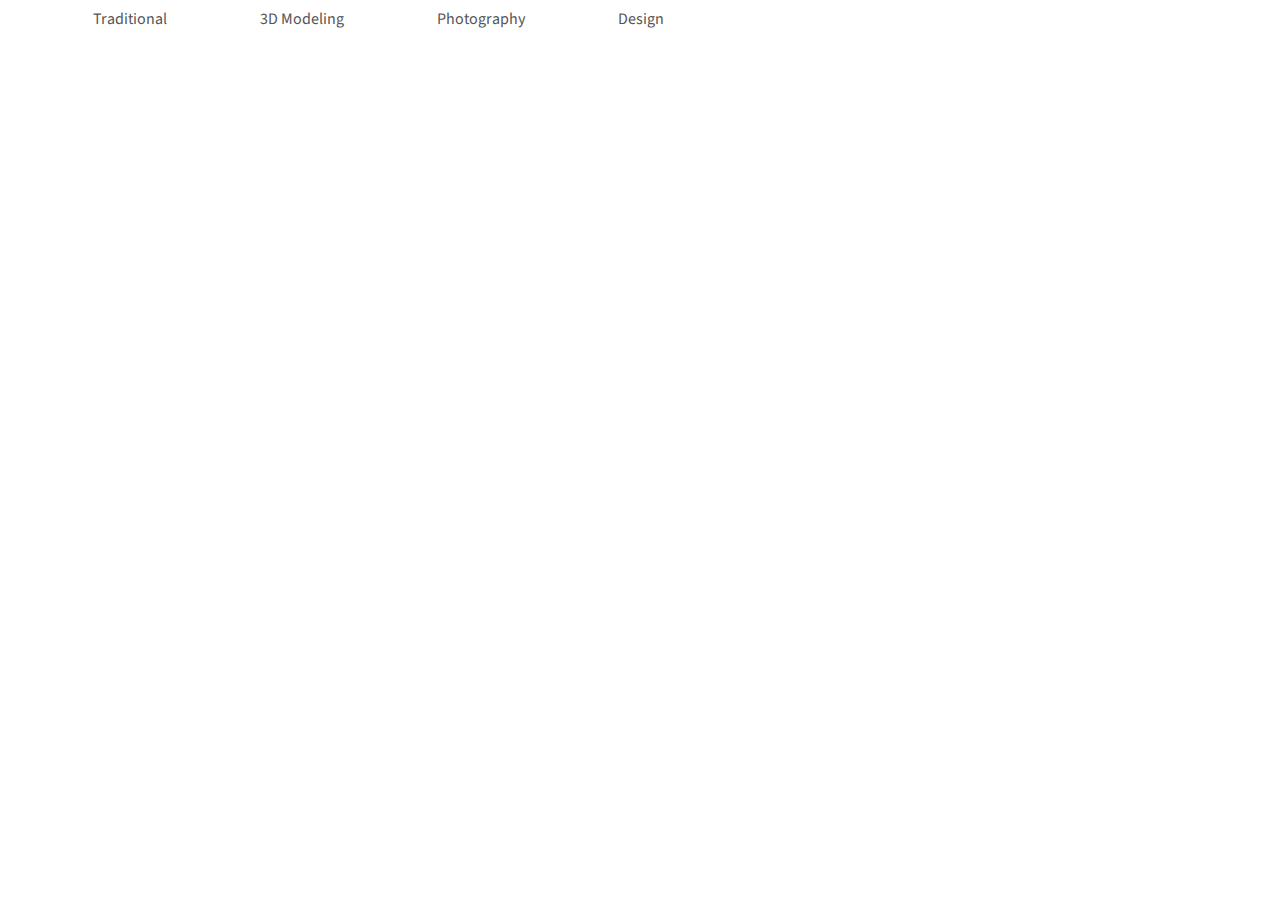
==== portfolio.html @ a122171d "updated resume, portfolio section in progress" ====
<html>

	<head>
		<meta charset="UTF-8">
		<meta name="description" content="Teresa Fan's portfolio" />
		<meta name="keywords" content="Teresa, Fan, DMD, UPenn, Penn, Programming, Art, Design, Portfolio"/>
		<meta name="author" content="Teresa Fan"/>

		<link href='http://fonts.googleapis.com/css?family=Source+Sans+Pro:300' rel='stylesheet' type='text/css'>
		<link rel="stylesheet" type="text/css" href="component.css"/>
		<link rel="shortcut icon" href="images/favicon.ico"/>

		<title>Teresa Fan | Portfolio</title>
	</head>

	<body>
		<ul id="nav">
			<li>
		    	<div id="traditional-link" class="nav-link" onclick="showContent('#traditional');">Traditional</div>
		    </li>
		    <li>
		    	<div id="3d-link" class="nav-link" onclick="showContent('#3d');">3D Modeling</div>
		    </li>
		    <li>
		    	<div id="photography-link" class="nav-link" onclick="showContent('#photography');">Photography</div>
		    </li>
		    <li>
		    	<div id="design-link" class="nav-link" onclick="showContent('#design');">Design</div>
		    </li>
		</ul>

		<div class="sub-content" id="traditional">
	    	<section class="grid3d vertical" id="grid3d">
				<div class="grid-wrap">
					<div class="grid">
						<figure><img src="images/traditional/1.jpg" alt="img01"/></figure>
						<figure><img src="images/traditional/2.jpg" alt="img05"/></figure>
						<figure><img src="images/traditional/3.jpg" alt="img08"/></figure>
						<figure><img src="images/traditional/4.jpg" alt="img02"/></figure>
						<figure><img src="images/traditional/5.jpg" alt="img04"/></figure>
						<figure><img src="images/traditional/6.jpg" alt="img03"/></figure>
						<figure><img src="images/traditional/7.jpg" alt="img06"/></figure>
						<figure><img src="images/traditional/8.jpg" alt="img07"/></figure>
					</div>
				</div>
			</section>
		</div>

		<div class="sub-content" id="3d">
		</div>

		<div class="sub-content" id="photography">
		</div>

		<div class="sub-content" id="design">
		</div>

	</body>

	<script src="http://ajax.googleapis.com/ajax/libs/jquery/1.11.1/jquery.min.js"></script>
	<script type="text/javascript" src="js/portfolio.js"></script>

</html>
---- component.css ----
.sub-content {
	margin: 50px auto 100px auto;
	width: 640px;
	text-align: center;
	display: none;
}

#nav ul {
	list-style-type: none;
	padding: 0;
	height: 20px;
	text-align: center;
}

#nav li {
	display: inline-block;
	float: center;
	margin: 0 45px;
	position: relative;
}

.nav-link {
	text-align: center;
	width: auto;
	color: #555;
	display: inline-block;
	position: relative;
	cursor: pointer;
}

/////////////////////////////

*, *:after, *:before { -webkit-box-sizing: border-box; -moz-box-sizing: border-box; box-sizing: border-box; }

body {
	position: relative;
	font-family: 'Source Sans Pro', sans-serif;
}

.noscroll {
	overflow: hidden;
}

.grid-wrap {
	margin: 10px auto 0;
	width: 1090px;
	padding: 0;
	-webkit-perspective: 1500px;
	perspective: 1500px;
}

.grid {
	position: relative;
	-webkit-transition: all 0.5s cubic-bezier(0,0,0.25,1);
	transition: all 0.5s cubic-bezier(0,0,0.25,1);
	-webkit-transform-style: preserve-3d;
	transform-style: preserve-3d;
}

.view-full .grid {
	-webkit-transform: translateZ(-1500px);
	transform: translateZ(-1500px);
}

.grid figure,
.grid .placeholder {
	width: 340px;
	height: 300px;
}

.grid figure {
	margin: 10px;
	display: inline-block;
	cursor: pointer;
	-webkit-touch-callout: none;
	-webkit-user-select: none;
	-khtml-user-select: none;
	-moz-user-select: none;
	-ms-user-select: none;
	user-select: none;
}

.grid figure.active {
	opacity: 0;
}

.grid .placeholder {
	pointer-events: none;
	position: absolute;
	-webkit-transform-style: preserve-3d;
	transform-style: preserve-3d;
	-webkit-transition: all 0.5s ease-out;
	transition: all 0.5s ease-out;
}

.placeholder > div {
	display: block;
	position: absolute;
	width: 100%;
	height: 100%;
	-webkit-backface-visibility: hidden;
	backface-visibility: hidden;
}

.placeholder .front img {
	width: 100%;
	height: 100%;
}

.placeholder .back {
	background: white;
	-webkit-transform: rotateY(180deg);
	transform: rotateY(180deg);
}

.view-full .placeholder {
	-webkit-transition: all 0.5s 0.1s cubic-bezier(0,0,0.25,1);
	transition: all 0.5s 0.1s cubic-bezier(0,0,0.25,1);
}

.vertical .view-full .placeholder {
	-webkit-transform: translateZ(1500px) rotateX(-179.9deg);
	transform: translateZ(1500px) rotateX(-179.9deg); /* FF, Chrome, can we agree on one direction, pleeease? */
}

.horizontal .view-full .placeholder {
	-webkit-transform: translateZ(1500px) rotateY(-179.9deg);
	transform: translateZ(1500px) rotateY(-179.9deg);
}

.grid figure img {
	display: block;
	width: 100%;
	overflow: hidden;
}

.content,
.loading {
	position: fixed;
	top: 0;
	left: 0;
	right: 0;
	bottom: 0;
	pointer-events: none; /* Careful, does not work in IE < 11 http://caniuse.com/#search=pointer-events */
}

.content {
	overflow-y: scroll;
	height: 0; /* What seems to be the problem, officer? Well, we have a second scroll bar in Chrome! */
	background: #fff;
	visibility: hidden;
	z-index: 400;
	-webkit-overflow-scrolling: touch;
}

.loading {
	opacity: 0;
	z-index: 1;
	background: transparent url(../img/preloader.gif) no-repeat center center;
	-webkit-transform: scale(0.5);
	transform: scale(0.5);
	-webkit-transition: opacity 0.5s, -webkit-transform 0.5s;
	transition: opacity 0.5s, transform 0.5s;
}

.loading.show {
	opacity: 1;
	-webkit-transform: scale(1);
	transform: scale(1);
}

.content.show {
	height: auto;
	pointer-events: auto;
	visibility: visible;
}

.content > div {
	z-index: 10;
	position: absolute;
	top: 0;
	width: 100%;
	overflow: hidden;
	height: 0;
	opacity: 0;
	background: #fff;
}

.content > div.show {
	height: auto;
	opacity: 1;	
	-webkit-transition: opacity 0.6s;
	transition: opacity 0.6s;
}

.icon:before {
	font-family: 'fontawesome';
	speak: none;
	font-style: normal;
	font-weight: normal;
	font-variant: normal;
	text-transform: none;
	line-height: 1;
	-webkit-font-smoothing: antialiased;
	-moz-osx-font-smoothing: grayscale;
}

.close-content {
	position: fixed;
	z-index: 1000;
	top: 0;
	right: 10px;
	font-size: 1.6em;
	color: #aaa;
	cursor: pointer;
	pointer-events: none;
	padding: 1em;
	opacity: 0;
	-webkit-transition: opacity 0.3s;
	transition: opacity 0.3s;
}

.close-content:hover {
	color: #999;
}

.content > div.show ~ .close-content {
	opacity: 1;
	pointer-events: auto;
}

.close-content:before {
	content: "\e602";
}

/* Dummy content */

.dummy-img,
.dummy-text {
	max-width: 600px;
	width: 90%;
	opacity: 0;
	-webkit-transition: opacity 0.5s, -webkit-transform 0.5s;
	transition: opacity 0.5s, transform 0.5s;
}

.vertical .dummy-img,
.vertical .dummy-text {
	-webkit-transform: translateY(100px);
	transform: translateY(100px);
}

.horizontal .dummy-img,
.horizontal .dummy-text {
	-webkit-transform: translateX(-100px);
	transform: translateX(-100px);
}

.content > div.show .dummy-img,
.content > div.show .dummy-text {
	opacity: 1;
}

.vertical .content > div.show .dummy-img,
.vertical .content > div.show .dummy-text {
	-webkit-transform: translateY(0);
	transform: translateY(0);
}

.horizontal .content > div.show .dummy-img,
.horizontal .content > div.show .dummy-text {
	-webkit-transform: translateX(0);
	transform: translateX(0);
}

p.dummy-text:nth-child(2) {
	-webkit-transition-delay: 0.1s;
	transition-delay: 0.1s;
}

p.dummy-text:nth-child(3) {
	-webkit-transition-delay: 0.2s;
	transition-delay: 0.2s;
}

.dummy-img {
	height: 400px;
	background-color: #ddd;
	margin: 30px auto;
}

.dummy-text {
	text-align: left;
	margin: 0 auto;
	padding: 10px 0;
	color: #ddd;
	font-size: 1em;
	font-family: 'Blokk', Arial, serif;
}

.dummy-text:last-child {
	padding-bottom: 100px;
}

/* Simple fallback */
/* if any of these are not supported, a simple fallback will be shown */
.no-pointerevents .content,
.no-csstransforms3d .content,
.no-csstransitions .content,
.no-pointerevents .content > div,
.no-csstransforms3d .content > div,
.no-csstransitions .content > div,
.no-pointerevents .close-content,
.no-csstransforms3d .close-content,
.no-csstransitions .close-content {
	opacity: 1;
	visibility: visible;
	display: none;
	height: auto;
}

.no-pointerevents .show .close-content,
.no-csstransforms3d .show .close-content,
.no-csstransition .show .close-content,
.no-pointerevents div.show,
.no-csstransforms3d div.show,
.no-csstransitions div.show,
.no-csstransitions .dummy-img,
.no-csstransitions .dummy-text,
.no-csstransforms3d .dummy-img,
.no-csstransforms3d .dummy-text, 
.no-pointerevents .dummy-img,
.no-pointerevents .dummy-text {
	display: block !important;
	opacity: 1;
}

@media screen and (max-width: 1000px) {

	.grid figure,
	.grid .placeholder {
		width: 240px;
		height: 212px;
	}

}
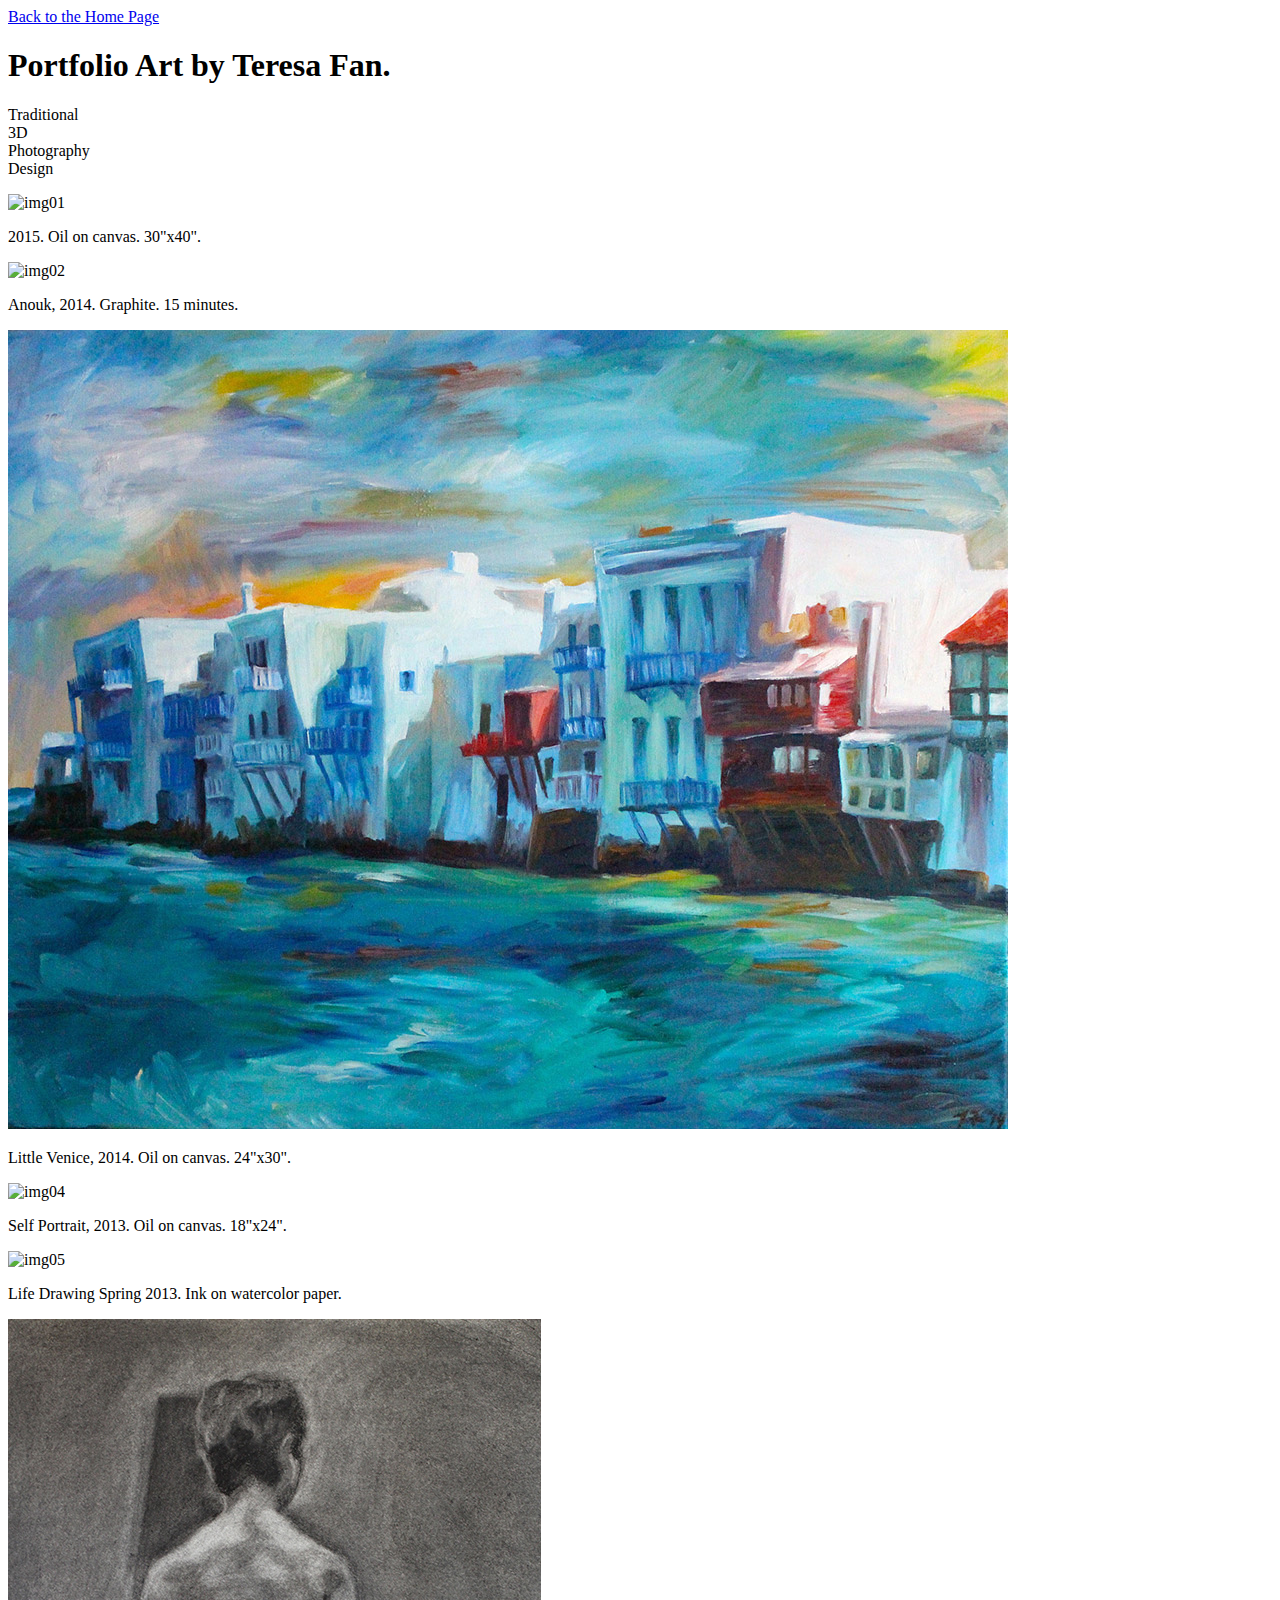
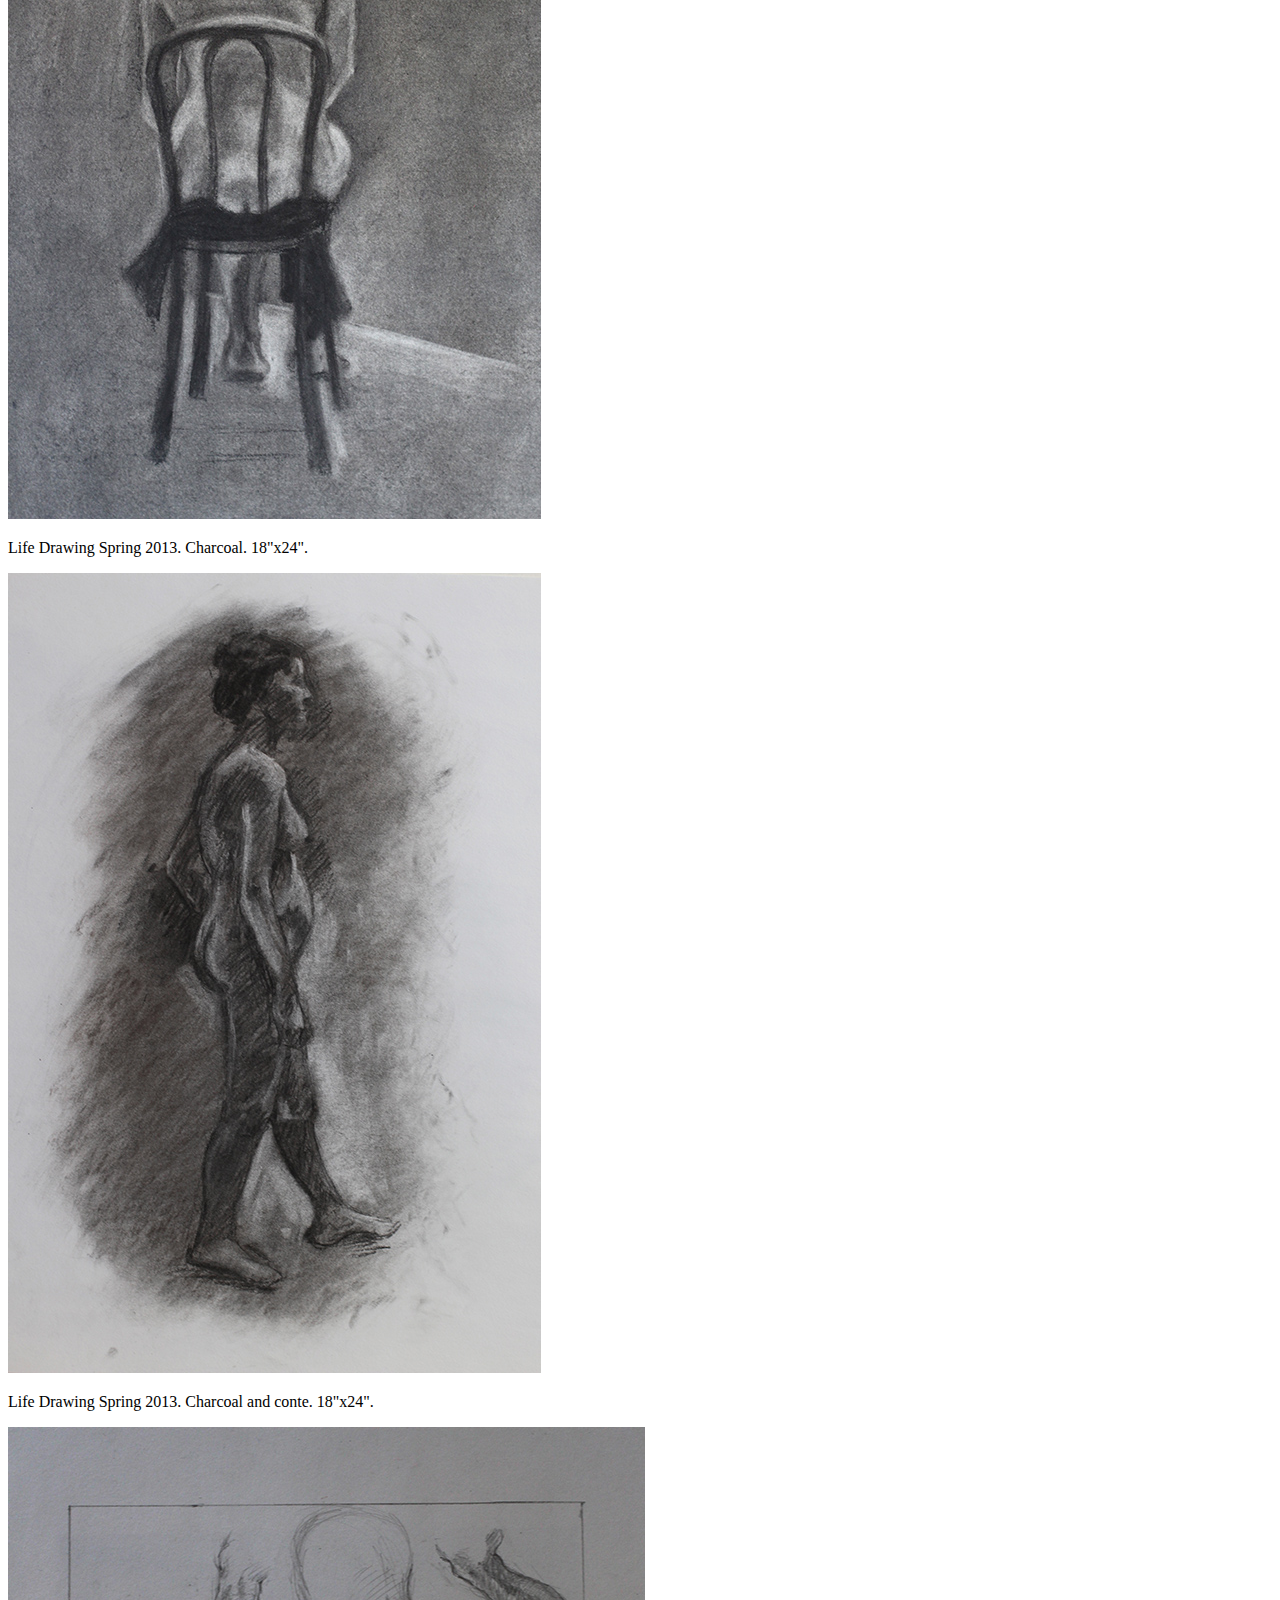
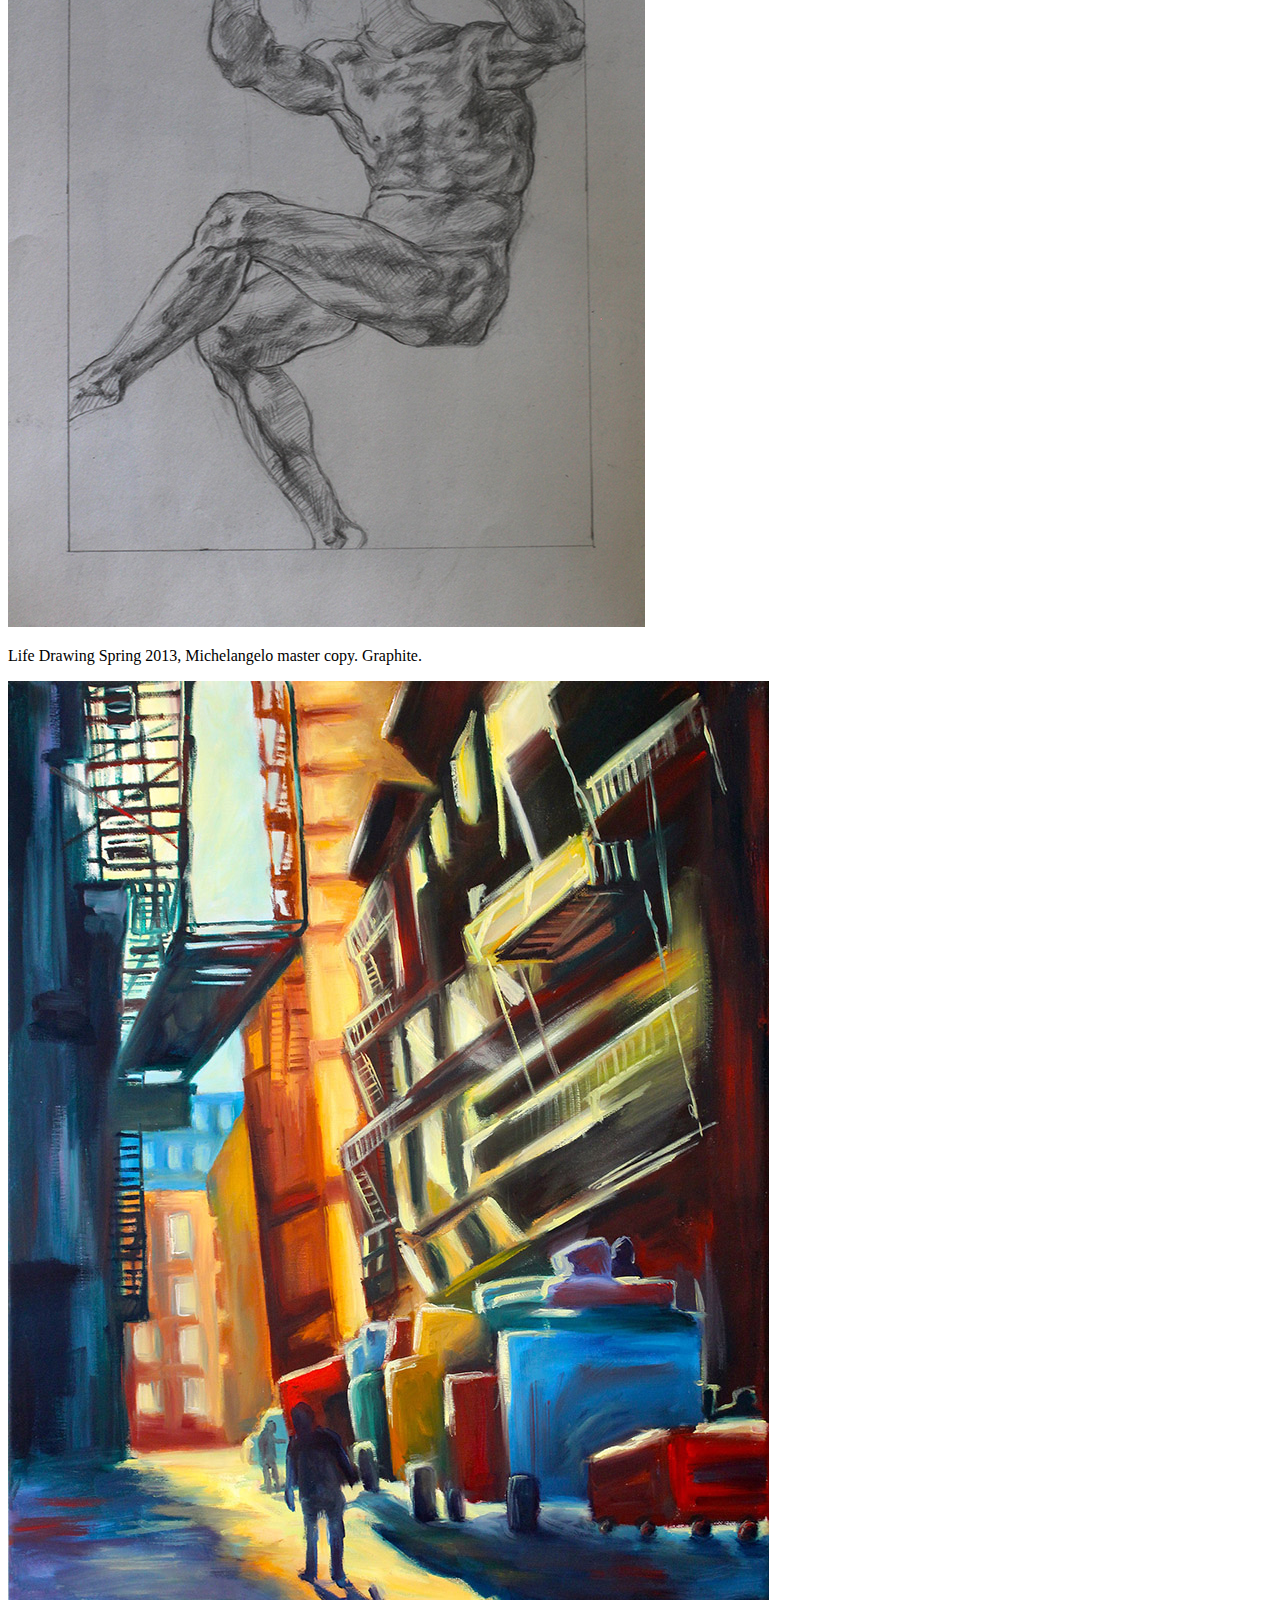
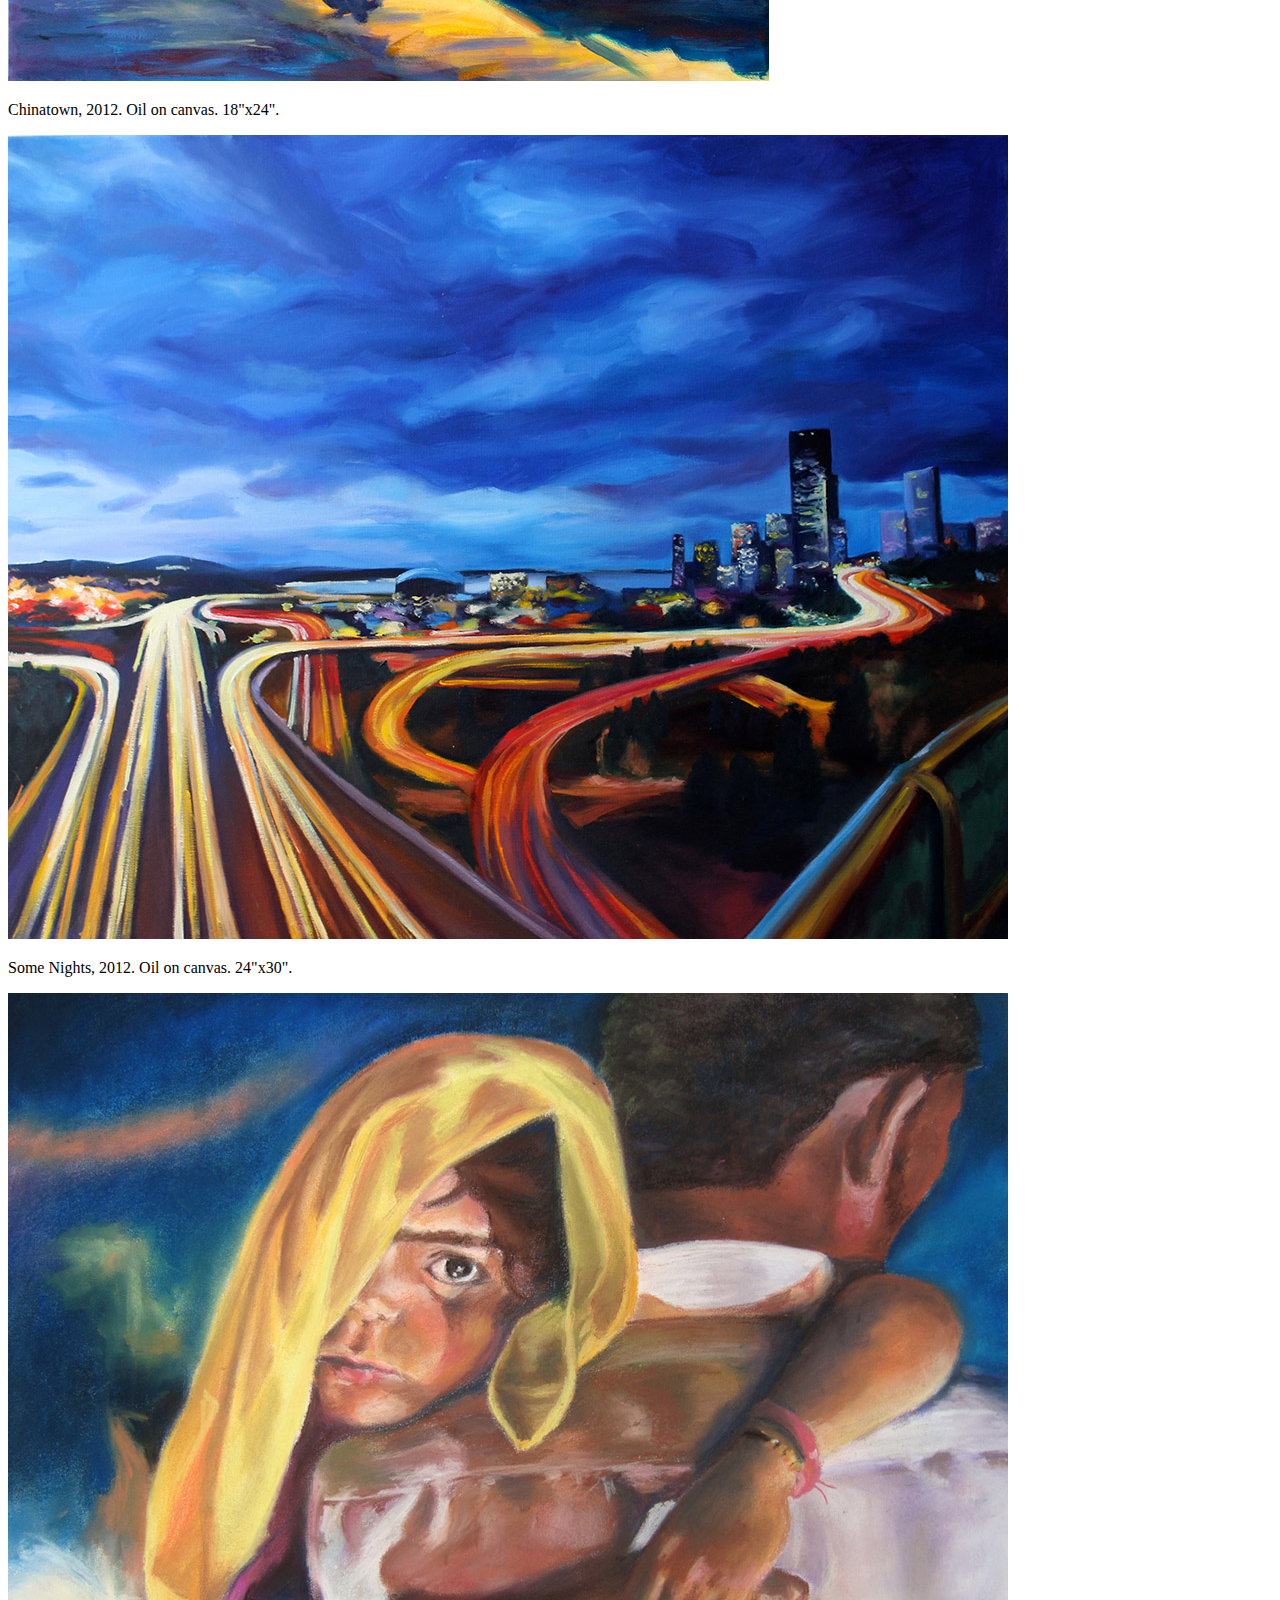
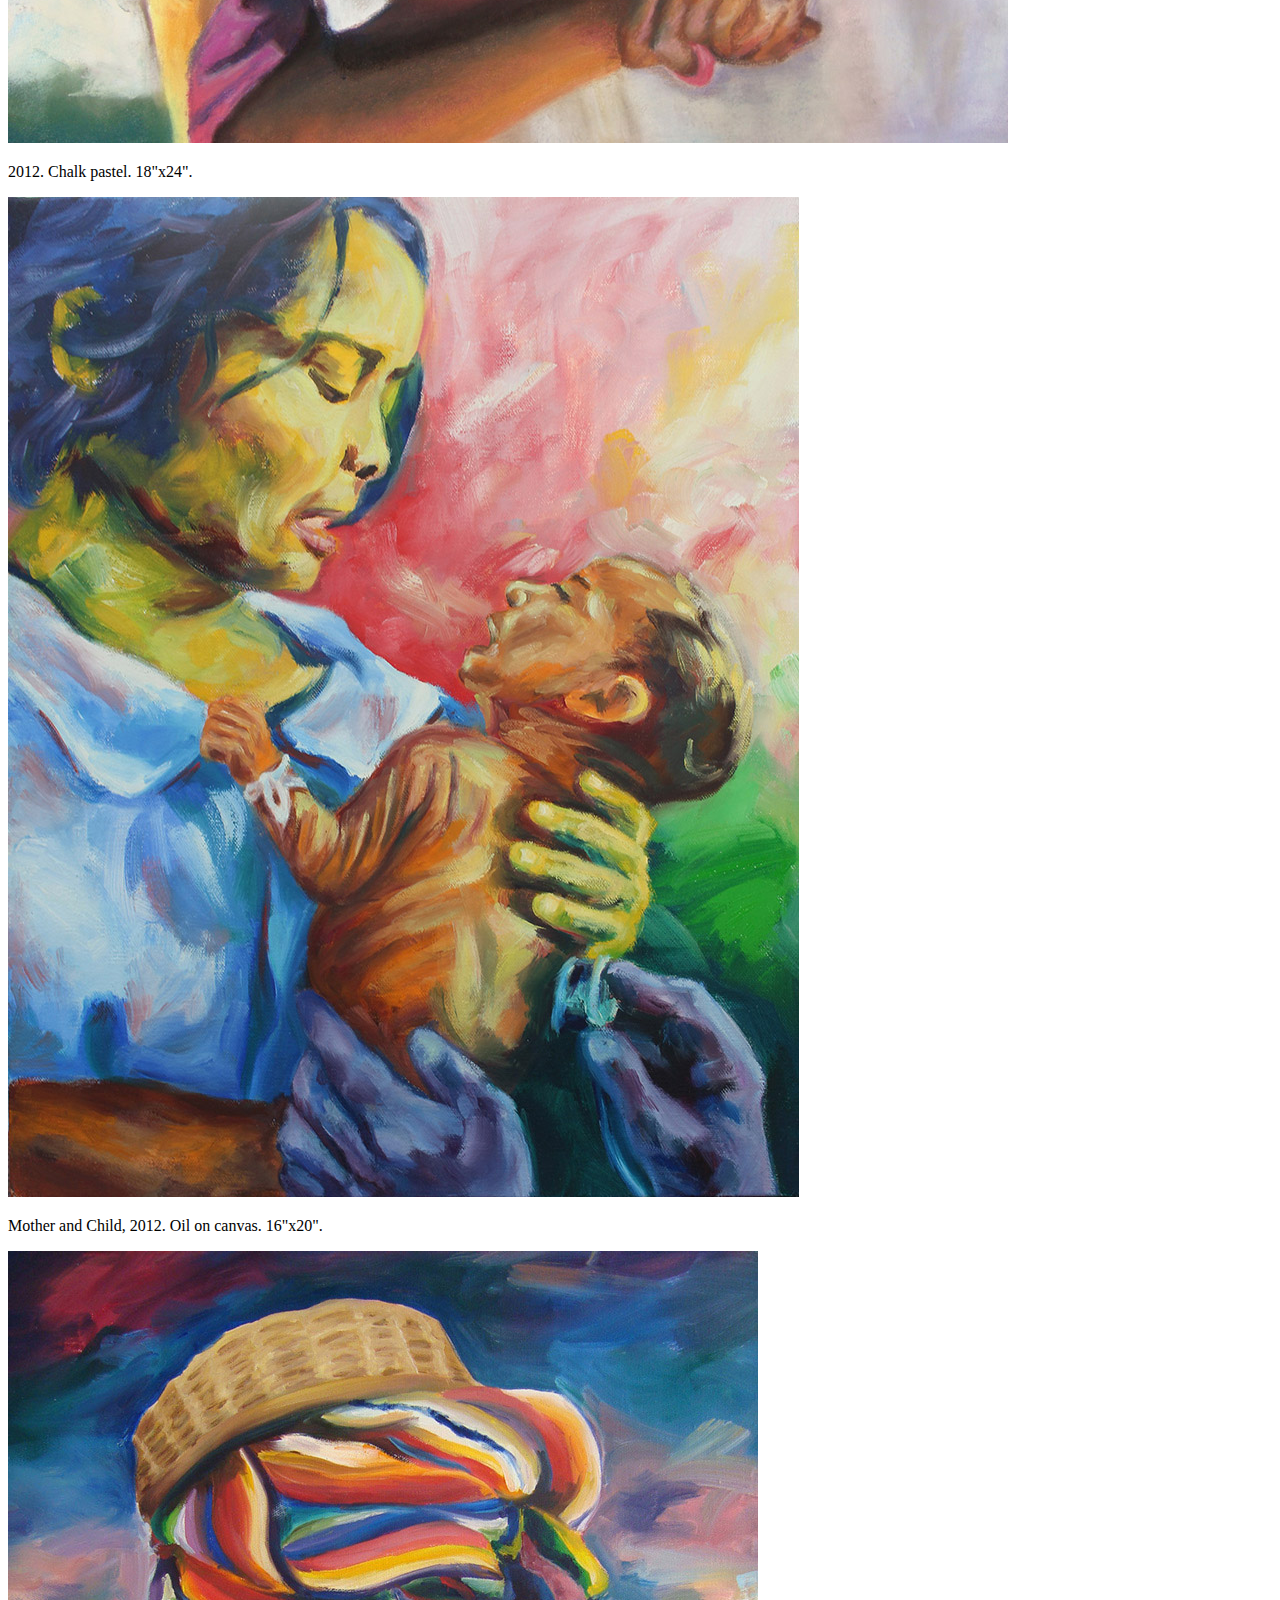
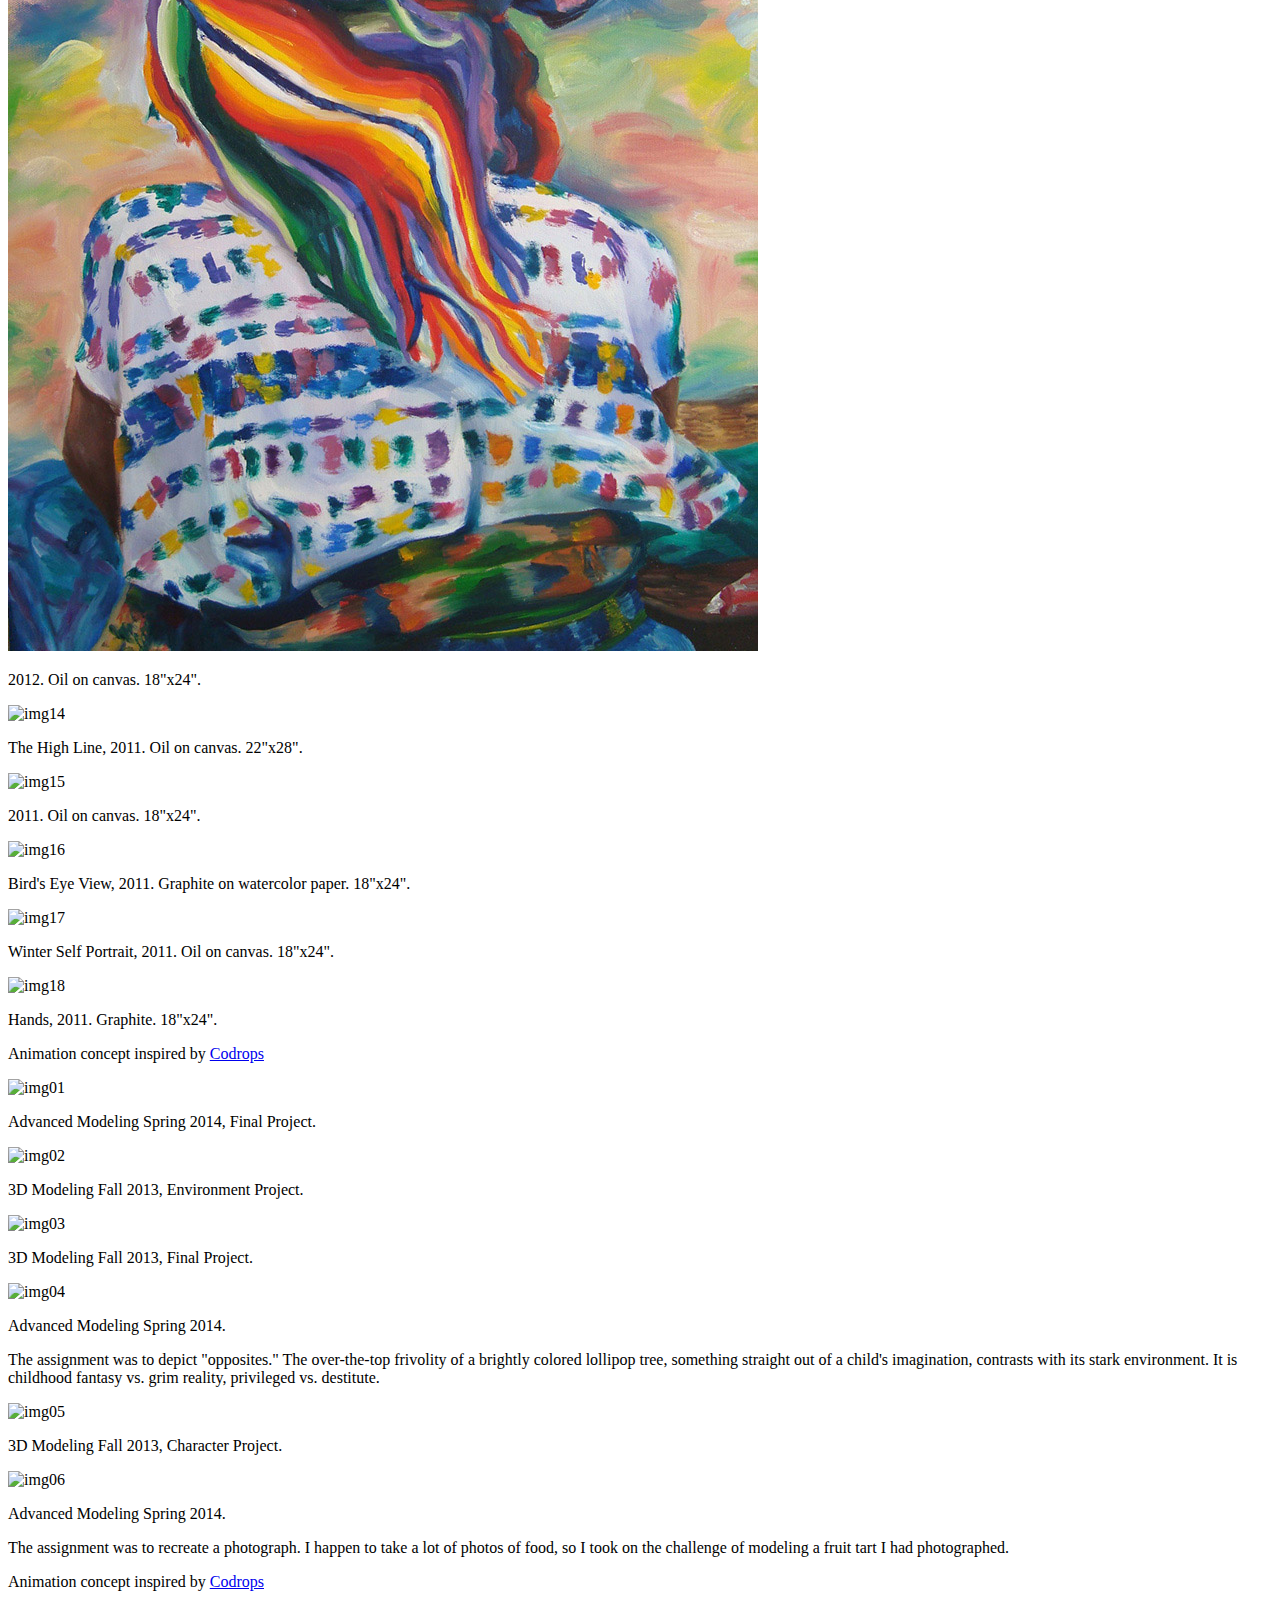
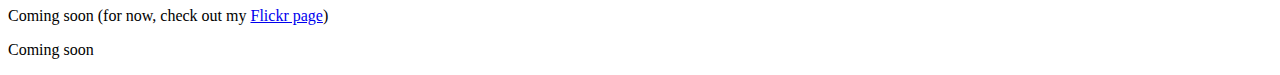
==== commit 2663fecb: "saving files before refreshing line endings" ====
--- a/portfolio.html
+++ b/portfolio.html
@@ -1,63 +1,225 @@
-<html>
-
+<!DOCTYPE html>
+<html lang="en" class="no-js">
 	<head>
-		<meta charset="UTF-8">
+		<meta charset="UTF-8" />
+		<meta http-equiv="X-UA-Compatible" content="IE=edge"> 
+		<meta name="viewport" content="width=device-width, initial-scale=1"> 
 		<meta name="description" content="Teresa Fan's portfolio" />
 		<meta name="keywords" content="Teresa, Fan, DMD, UPenn, Penn, Programming, Art, Design, Portfolio"/>
 		<meta name="author" content="Teresa Fan"/>
-
-		<link href='http://fonts.googleapis.com/css?family=Source+Sans+Pro:300' rel='stylesheet' type='text/css'>
-		<link rel="stylesheet" type="text/css" href="component.css"/>
-		<link rel="shortcut icon" href="images/favicon.ico"/>
+		
+		<link rel="shortcut icon" href="images/favicon.ico">
+		<link rel="stylesheet" type="text/css" href="css/normalize.css" />
+		<link rel="stylesheet" type="text/css" href="css/demo.css" />
+		<link rel="stylesheet" type="text/css" href="css/component.css" />
+		<script src="js/modernizr.custom.js"></script>
+		<script src="http://ajax.googleapis.com/ajax/libs/jquery/1.11.1/jquery.min.js"></script>
+		<script type="text/javascript" src="js/portfolio.js"></script>
 
 		<title>Teresa Fan | Portfolio</title>
 	</head>
 
 	<body>
-		<ul id="nav">
-			<li>
-		    	<div id="traditional-link" class="nav-link" onclick="showContent('#traditional');">Traditional</div>
-		    </li>
-		    <li>
-		    	<div id="3d-link" class="nav-link" onclick="showContent('#3d');">3D Modeling</div>
-		    </li>
-		    <li>
-		    	<div id="photography-link" class="nav-link" onclick="showContent('#photography');">Photography</div>
-		    </li>
-		    <li>
-		    	<div id="design-link" class="nav-link" onclick="showContent('#design');">Design</div>
-		    </li>
-		</ul>
-
-		<div class="sub-content" id="traditional">
-	    	<section class="grid3d vertical" id="grid3d">
-				<div class="grid-wrap">
-					<div class="grid">
-						<figure><img src="images/traditional/1.jpg" alt="img01"/></figure>
-						<figure><img src="images/traditional/2.jpg" alt="img05"/></figure>
-						<figure><img src="images/traditional/3.jpg" alt="img08"/></figure>
-						<figure><img src="images/traditional/4.jpg" alt="img02"/></figure>
-						<figure><img src="images/traditional/5.jpg" alt="img04"/></figure>
-						<figure><img src="images/traditional/6.jpg" alt="img03"/></figure>
-						<figure><img src="images/traditional/7.jpg" alt="img06"/></figure>
-						<figure><img src="images/traditional/8.jpg" alt="img07"/></figure>
-					</div>
-				</div>
+		<div class="container">
+			<!-- Top Navigation -->
+			<div class="codrops-top clearfix">
+				<a class="codrops-icon codrops-icon-prev" href="http://teresafan.com"><span>Back to the Home Page</span></a>
+			</div>
+
+			<header class="codrops-header">
+				<h1 id="title">Portfolio <span>Art by Teresa Fan.</span></h1>
+				<nav class="sections">
+					<div class="sub-section" onclick="showContent($(this),'#Traditional');">Traditional</div>
+					<div class="sub-section" onclick="showContent($(this),'#3DModeling');">3D</div>
+					<div class="sub-section" onclick="showContent($(this),'#Photography');">Photography</div>
+					<div class="sub-section" onclick="showContent($(this),'#Design');">Design</div>
+				</nav>
+			</header>
+
+			<!-- TRADITIONAL -->
+			<section class="grid3d vertical" id="grid3d">
+				<div class="sub-content" id="Traditional">
+				<div class="grid-wrap">
+					<div class="grid">
+						<figure><div class="thumbnail" id="t1"></div></figure>
+						<figure><div class="thumbnail" id="t2"></div></figure>
+						<figure><div class="thumbnail" id="t3"></div></figure>
+						<figure><div class="thumbnail" id="t4"></div></figure>
+						<figure><div class="thumbnail" id="t5"></div></figure>
+						<figure><div class="thumbnail" id="t6"></div></figure>
+						<figure><div class="thumbnail" id="t7"></div></figure>
+						<figure><div class="thumbnail" id="t8"></div></figure>
+						<figure><div class="thumbnail" id="t9"></div></figure>
+						<figure><div class="thumbnail" id="t10"></div></figure>
+						<figure><div class="thumbnail" id="t11"></div></figure>
+						<figure><div class="thumbnail" id="t12"></div></figure>
+						<figure><div class="thumbnail" id="t13"></div></figure>
+						<figure><div class="thumbnail" id="t14"></div></figure>
+						<figure><div class="thumbnail" id="t15"></div></figure>
+						<figure><div class="thumbnail" id="t16"></div></figure>
+						<figure><div class="thumbnail" id="t17"></div></figure>
+						<figure><div class="thumbnail" id="t18"></div></figure>
+					</div>
+				</div><!-- /grid-wrap -->
+				<div class="content">
+					<div>
+						<div class="full-img"><img src="images/traditional/1.jpg" alt="img01"/></div>
+						<p class="info-text">2015. Oil on canvas. 30"x40".</p>
+					</div>
+					<div>
+						<div class="full-img"><img src="images/traditional/2.jpg" alt="img02"/></div>
+						<p class="info-text">Anouk, 2014. Graphite. 15 minutes.</p>
+					</div>
+					<div>
+						<div class="full-img"><img src="images/traditional/3.jpg" alt="img03"/></div>
+						<p class="info-text">Little Venice, 2014. Oil on canvas. 24"x30".</p>
+					</div>
+					<div>
+						<div class="full-img"><img src="images/traditional/4.jpg" alt="img04"/></div>
+						<p class="info-text">Self Portrait, 2013. Oil on canvas. 18"x24".</p>
+					</div>
+					<div>
+						<div class="full-img"><img src="images/traditional/5.jpg" alt="img05"/></div>
+						<p class="info-text">Life Drawing Spring 2013. Ink on watercolor paper.</p>
+					</div>
+					<div>
+						<div class="full-img"><img src="images/traditional/6.jpg" alt="img06"/></div>
+						<p class="info-text">Life Drawing Spring 2013. Charcoal. 18"x24".</p>
+					</div>
+					<div>
+						<div class="full-img"><img src="images/traditional/7.jpg" alt="img07"/></div>
+						<p class="info-text">Life Drawing Spring 2013. Charcoal and conte. 18"x24".</p>
+					</div>
+					<div>
+						<div class="full-img"><img src="images/traditional/8.jpg" alt="img08"/></div>
+						<p class="info-text">Life Drawing Spring 2013, Michelangelo master copy. Graphite.</p>
+					</div>
+					<div>
+						<div class="full-img"><img src="images/traditional/9.jpg" alt="img09"/></div>
+						<p class="info-text">Chinatown, 2012. Oil on canvas. 18"x24".</p>
+					</div>
+					<div>
+						<div class="full-img"><img src="images/traditional/10.jpg" alt="img10"/></div>
+						<p class="info-text">Some Nights, 2012. Oil on canvas. 24"x30".</p>
+					</div>
+					<div>
+						<div class="full-img"><img src="images/traditional/11.jpg" alt="img11"/></div>
+						<p class="info-text">2012. Chalk pastel. 18"x24".</p>
+					</div>
+					<div>
+						<div class="full-img"><img src="images/traditional/12.jpg" alt="img12"/></div>
+						<p class="info-text">Mother and Child, 2012. Oil on canvas. 16"x20".</p>
+					</div>
+					<div>
+						<div class="full-img"><img src="images/traditional/13.jpg" alt="img13"/></div>
+						<p class="info-text">2012. Oil on canvas. 18"x24".</p>
+					</div>
+					<div>
+						<div class="full-img"><img src="images/traditional/14.jpg" alt="img14"/></div>
+						<p class="info-text">The High Line, 2011. Oil on canvas. 22"x28".</p>
+					</div>
+					<div>
+						<div class="full-img"><img src="images/traditional/15.jpg" alt="img15"/></div>
+						<p class="info-text">2011. Oil on canvas. 18"x24".</p>
+					</div>
+					<div>
+						<div class="full-img"><img src="images/traditional/16.jpg" alt="img16"/></div>
+						<p class="info-text">Bird's Eye View, 2011. Graphite on watercolor paper. 18"x24".</p>
+					</div>
+					<div>
+						<div class="full-img"><img src="images/traditional/17.jpg" alt="img17"/></div>
+						<p class="info-text">Winter Self Portrait, 2011. Oil on canvas. 18"x24".</p>
+					</div>
+					<div>
+						<div class="full-img"><img src="images/traditional/18.jpg" alt="img18"/></div>
+						<p class="info-text">Hands, 2011. Graphite. 18"x24".</p>
+					</div>
+					<span class="loading"></span>
+					<span class="icon close-content"></span>
+				</div>
+
+					<p class="credit">Animation concept inspired by <a href="http://tympanus.net/codrops/?p=18742" target="_blank">Codrops</a></p>
+				</div>
+
+
+				<!-- 3D -->
+				<div class="sub-content" id="3DModeling">
+				<div class="grid-wrap">
+					<div class="grid">
+						<figure><div class="thumbnail" id="m1"></div></figure>
+						<figure><div class="thumbnail" id="m2"></div></figure>
+						<figure><div class="thumbnail" id="m3"></div></figure>
+						<figure><div class="thumbnail" id="m4"></div></figure>
+						<figure><div class="thumbnail" id="m5"></div></figure>
+						<figure><div class="thumbnail" id="m6"></div></figure>
+					</div>
+				</div><!-- /grid-wrap -->
+				
+				<div class="content">
+					<div>
+						<div class="full-img"><img src="images/3dmodeling/1.png" alt="img01"/></div>
+						<p class="info-text">Advanced Modeling Spring 2014, Final Project.</p>
+					</div>
+					<div>
+						<div class="full-img"><img src="images/3dmodeling/2.png" alt="img02"/></div>
+						<p class="info-text">3D Modeling Fall 2013, Environment Project.</p>
+					</div>
+					<div>
+						<div class="full-img"><img src="images/3dmodeling/3.png" alt="img03"/></div>
+						<p class="info-text">3D Modeling Fall 2013, Final Project.</p>
+					</div>
+					<div>
+						<div class="full-img"><img src="images/3dmodeling/4.png" alt="img04"/></div>
+						<p class="info-text">Advanced Modeling Spring 2014.</p>
+						<p class="info-text">The assignment was to depict "opposites." The over-the-top frivolity of a brightly colored lollipop tree, something straight out of a child's imagination, contrasts with its stark environment. It is childhood fantasy vs. grim reality, privileged vs. destitute.</p>
+					</div>
+					<div>
+						<div class="full-img"><img src="images/3dmodeling/5.png" alt="img05"/></div>
+						<p class="info-text">3D Modeling Fall 2013, Character Project.</p>
+					</div>
+					<div>
+						<div class="full-img"><img src="images/3dmodeling/6.png" alt="img06"/></div>
+						<p class="info-text">Advanced Modeling Spring 2014.</p>
+						<p class="info-text">The assignment was to recreate a photograph. I happen to take a lot of photos of food, so I took on the challenge of modeling a fruit tart I had photographed.</p>
+					</div>
+				</div>
+
+					<p class="credit">Animation concept inspired by <a href="http://tympanus.net/codrops/?p=18742" target="_blank">Codrops</a></p>
+				</div>
+
+
+				<!-- PHOTO -->
+				<div class="sub-content" id="Photography">
+				<div class="grid-wrap">
+					<div class="grid">
+						<p>Coming soon (for now, check out my <a href="https://www.flickr.com/photos/terfan/" target="_blank">Flickr page</a>)</p>
+					</div>
+				</div><!-- /grid-wrap -->
+				<div class="content">
+				</div>
+				</div>
+
+
+				<!-- DESIGN -->
+				<div class="sub-content" id="Design">
+				<div class="grid-wrap">
+					<div class="grid">
+						<p>Coming soon</p>
+					</div>
+				</div><!-- /grid-wrap -->
+				<div class="content">
+				</div>
+				</div>
+
 			</section>
-		</div>
-
-		<div class="sub-content" id="3d">
-		</div>
-
-		<div class="sub-content" id="photography">
-		</div>
-
-		<div class="sub-content" id="design">
-		</div>
-
+
+		</div><!-- /container -->
+
+		<script src="js/classie.js"></script>
+		<script src="js/helper.js"></script>
+		<script src="js/grid3d.js"></script>
+		<script>
+			new grid3D( document.getElementById( 'grid3d' ) );
+		</script>
 	</body>
-
-	<script src="http://ajax.googleapis.com/ajax/libs/jquery/1.11.1/jquery.min.js"></script>
-	<script type="text/javascript" src="js/portfolio.js"></script>
-
 </html>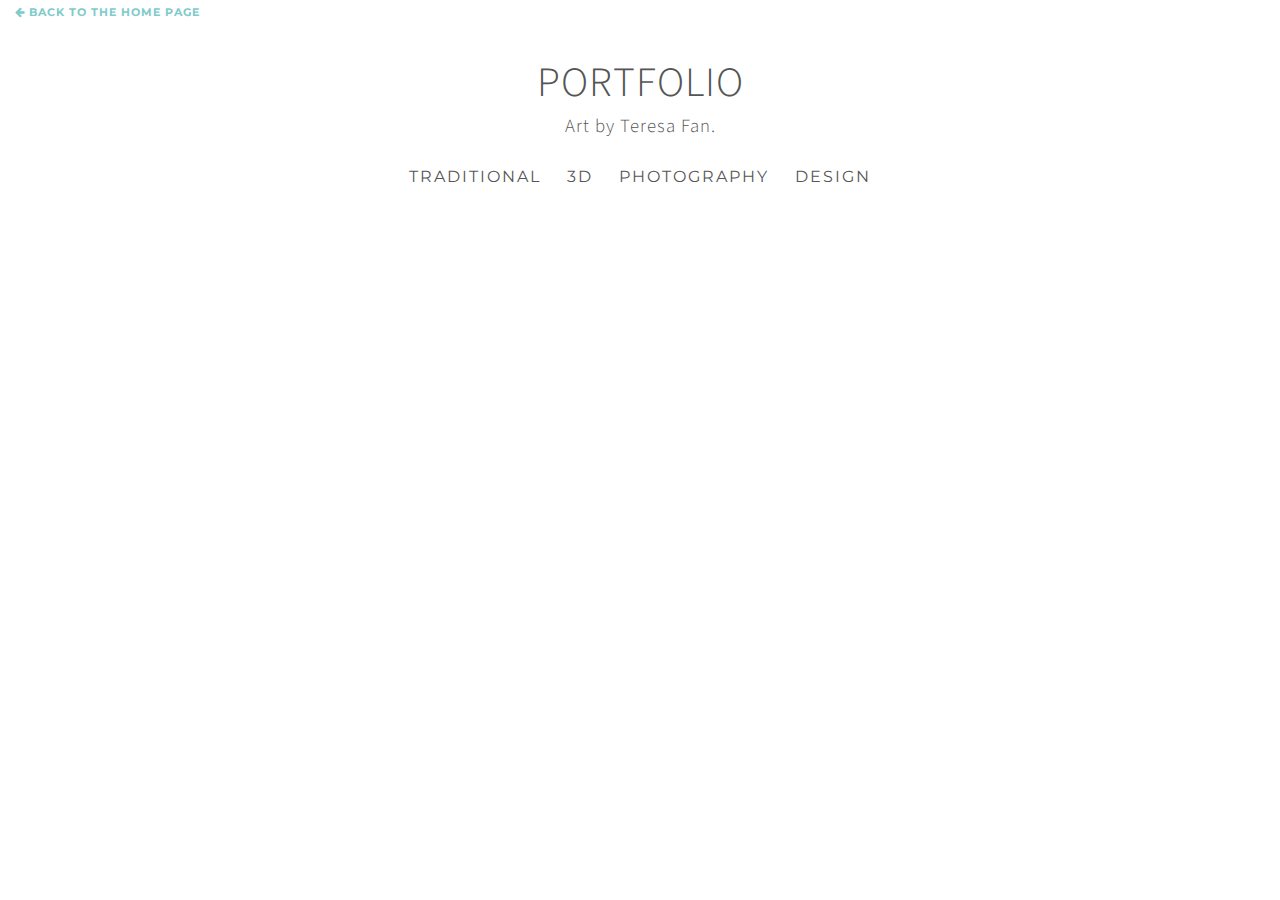
==== commit 6c1d3ac8: "GOT DIFFERENT TABS WORKING WITH ANIMATIONS! removed extraneous favicon file" ====
--- a/portfolio.html
+++ b/portfolio.html
@@ -36,33 +36,48 @@
 				</nav>
 			</header>
 
-			<!-- TRADITIONAL -->
 			<section class="grid3d vertical" id="grid3d">
-				<div class="sub-content" id="Traditional">
+				<div class="sub-content">
 				<div class="grid-wrap">
+					
 					<div class="grid">
-						<figure><div class="thumbnail" id="t1"></div></figure>
-						<figure><div class="thumbnail" id="t2"></div></figure>
-						<figure><div class="thumbnail" id="t3"></div></figure>
-						<figure><div class="thumbnail" id="t4"></div></figure>
-						<figure><div class="thumbnail" id="t5"></div></figure>
-						<figure><div class="thumbnail" id="t6"></div></figure>
-						<figure><div class="thumbnail" id="t7"></div></figure>
-						<figure><div class="thumbnail" id="t8"></div></figure>
-						<figure><div class="thumbnail" id="t9"></div></figure>
-						<figure><div class="thumbnail" id="t10"></div></figure>
-						<figure><div class="thumbnail" id="t11"></div></figure>
-						<figure><div class="thumbnail" id="t12"></div></figure>
-						<figure><div class="thumbnail" id="t13"></div></figure>
-						<figure><div class="thumbnail" id="t14"></div></figure>
-						<figure><div class="thumbnail" id="t15"></div></figure>
-						<figure><div class="thumbnail" id="t16"></div></figure>
-						<figure><div class="thumbnail" id="t17"></div></figure>
-						<figure><div class="thumbnail" id="t18"></div></figure>
-					</div>
+
+						<!-- TRADITIONAL -->
+						<figure class="trad"><div class="thumbnail" id="t1"></div></figure>
+						<figure class="trad"><div class="thumbnail" id="t2"></div></figure>
+						<figure class="trad"><div class="thumbnail" id="t3"></div></figure>
+						<figure class="trad"><div class="thumbnail" id="t4"></div></figure>
+						<figure class="trad"><div class="thumbnail" id="t5"></div></figure>
+						<figure class="trad"><div class="thumbnail" id="t6"></div></figure>
+						<figure class="trad"><div class="thumbnail" id="t7"></div></figure>
+						<figure class="trad"><div class="thumbnail" id="t8"></div></figure>
+						<figure class="trad"><div class="thumbnail" id="t9"></div></figure>
+						<figure class="trad"><div class="thumbnail" id="t10"></div></figure>
+						<figure class="trad"><div class="thumbnail" id="t11"></div></figure>
+						<figure class="trad"><div class="thumbnail" id="t12"></div></figure>
+						<figure class="trad"><div class="thumbnail" id="t13"></div></figure>
+						<figure class="trad"><div class="thumbnail" id="t14"></div></figure>
+						<figure class="trad"><div class="thumbnail" id="t15"></div></figure>
+						<figure class="trad"><div class="thumbnail" id="t16"></div></figure>
+						<figure class="trad"><div class="thumbnail" id="t17"></div></figure>
+						<figure class="trad"><div class="thumbnail" id="t18"></div></figure>
+
+						<!-- 3D -->
+						<figure class="mod"><div class="thumbnail" id="m1"></div></figure>
+						<figure class="mod"><div class="thumbnail" id="m2"></div></figure>
+						<figure class="mod"><div class="thumbnail" id="m3"></div></figure>
+						<figure class="mod"><div class="thumbnail" id="m4"></div></figure>
+						<figure class="mod"><div class="thumbnail" id="m5"></div></figure>
+						<figure class="mod"><div class="thumbnail" id="m6"></div></figure>
+					
+
+
+					</div>
+
+
 				</div><!-- /grid-wrap -->
 				<div class="content">
-					<div>
+					<div class="trad">
 						<div class="full-img"><img src="images/traditional/1.jpg" alt="img01"/></div>
 						<p class="info-text">2015. Oil on canvas. 30"x40".</p>
 					</div>
@@ -70,7 +85,7 @@
 						<div class="full-img"><img src="images/traditional/2.jpg" alt="img02"/></div>
 						<p class="info-text">Anouk, 2014. Graphite. 15 minutes.</p>
 					</div>
-					<div>
+					<div class="trad">
 						<div class="full-img"><img src="images/traditional/3.jpg" alt="img03"/></div>
 						<p class="info-text">Little Venice, 2014. Oil on canvas. 24"x30".</p>
 					</div>
@@ -134,6 +149,35 @@
 						<div class="full-img"><img src="images/traditional/18.jpg" alt="img18"/></div>
 						<p class="info-text">Hands, 2011. Graphite. 18"x24".</p>
 					</div>
+
+					<!-- 3D -->
+					<div class="mod">
+						<div class="full-img"><img src="images/3dmodeling/1.png" alt="img01"/></div>
+						<p class="info-text">Advanced Modeling Spring 2014, Final Project.</p>
+					</div>
+					<div class="mod">
+						<div class="full-img"><img src="images/3dmodeling/2.png" alt="img02"/></div>
+						<p class="info-text">3D Modeling Fall 2013, Environment Project.</p>
+					</div>
+					<div class="mod">
+						<div class="full-img"><img src="images/3dmodeling/3.png" alt="img03"/></div>
+						<p class="info-text">3D Modeling Fall 2013, Final Project.</p>
+					</div>
+					<div class="mod">
+						<div class="full-img"><img src="images/3dmodeling/4.png" alt="img04"/></div>
+						<p class="info-text">Advanced Modeling Spring 2014.</p>
+						<p class="info-text">The assignment was to depict "opposites." The over-the-top frivolity of a brightly colored lollipop tree, something straight out of a child's imagination, contrasts with its stark environment. It is childhood fantasy vs. grim reality, privileged vs. destitute.</p>
+					</div>
+					<div class="mod">
+						<div class="full-img"><img src="images/3dmodeling/5.png" alt="img05"/></div>
+						<p class="info-text">3D Modeling Fall 2013, Character Project.</p>
+					</div>
+					<div class="mod">
+						<div class="full-img"><img src="images/3dmodeling/6.png" alt="img06"/></div>
+						<p class="info-text">Advanced Modeling Spring 2014.</p>
+						<p class="info-text">The assignment was to recreate a photograph. I happen to take a lot of photos of food, so I took on the challenge of modeling a fruit tart I had photographed.</p>
+					</div>
+
 					<span class="loading"></span>
 					<span class="icon close-content"></span>
 				</div>
@@ -141,76 +185,11 @@
 					<p class="credit">Animation concept inspired by <a href="http://tympanus.net/codrops/?p=18742" target="_blank">Codrops</a></p>
 				</div>
 
-
-				<!-- 3D -->
-				<div class="sub-content" id="3DModeling">
-				<div class="grid-wrap">
-					<div class="grid">
-						<figure><div class="thumbnail" id="m1"></div></figure>
-						<figure><div class="thumbnail" id="m2"></div></figure>
-						<figure><div class="thumbnail" id="m3"></div></figure>
-						<figure><div class="thumbnail" id="m4"></div></figure>
-						<figure><div class="thumbnail" id="m5"></div></figure>
-						<figure><div class="thumbnail" id="m6"></div></figure>
-					</div>
-				</div><!-- /grid-wrap -->
-				
-				<div class="content">
-					<div>
-						<div class="full-img"><img src="images/3dmodeling/1.png" alt="img01"/></div>
-						<p class="info-text">Advanced Modeling Spring 2014, Final Project.</p>
-					</div>
-					<div>
-						<div class="full-img"><img src="images/3dmodeling/2.png" alt="img02"/></div>
-						<p class="info-text">3D Modeling Fall 2013, Environment Project.</p>
-					</div>
-					<div>
-						<div class="full-img"><img src="images/3dmodeling/3.png" alt="img03"/></div>
-						<p class="info-text">3D Modeling Fall 2013, Final Project.</p>
-					</div>
-					<div>
-						<div class="full-img"><img src="images/3dmodeling/4.png" alt="img04"/></div>
-						<p class="info-text">Advanced Modeling Spring 2014.</p>
-						<p class="info-text">The assignment was to depict "opposites." The over-the-top frivolity of a brightly colored lollipop tree, something straight out of a child's imagination, contrasts with its stark environment. It is childhood fantasy vs. grim reality, privileged vs. destitute.</p>
-					</div>
-					<div>
-						<div class="full-img"><img src="images/3dmodeling/5.png" alt="img05"/></div>
-						<p class="info-text">3D Modeling Fall 2013, Character Project.</p>
-					</div>
-					<div>
-						<div class="full-img"><img src="images/3dmodeling/6.png" alt="img06"/></div>
-						<p class="info-text">Advanced Modeling Spring 2014.</p>
-						<p class="info-text">The assignment was to recreate a photograph. I happen to take a lot of photos of food, so I took on the challenge of modeling a fruit tart I had photographed.</p>
-					</div>
-				</div>
-
-					<p class="credit">Animation concept inspired by <a href="http://tympanus.net/codrops/?p=18742" target="_blank">Codrops</a></p>
-				</div>
-
-
-				<!-- PHOTO -->
-				<div class="sub-content" id="Photography">
-				<div class="grid-wrap">
-					<div class="grid">
-						<p>Coming soon (for now, check out my <a href="https://www.flickr.com/photos/terfan/" target="_blank">Flickr page</a>)</p>
-					</div>
-				</div><!-- /grid-wrap -->
-				<div class="content">
-				</div>
-				</div>
-
-
-				<!-- DESIGN -->
-				<div class="sub-content" id="Design">
-				<div class="grid-wrap">
-					<div class="grid">
-						<p>Coming soon</p>
-					</div>
-				</div><!-- /grid-wrap -->
-				<div class="content">
-				</div>
-				</div>
-
+						<!-- PHOTO -->
+						<div class="photo"><p id="Photography">Coming soon (for now, check out my <a href="https://www.flickr.com/photos/terfan/" target="_blank">Flickr page</a>)</p></div>
+					
+						<!-- DESIGN -->
+						<div class="des"><p id="Design">Coming soon</p></div>
 			</section>
 
 		</div><!-- /container -->
--- a/css/demo.css
+++ b/css/demo.css
@@ -0,0 +1,155 @@
+@import url(http://fonts.googleapis.com/css?family=Source+Sans+Pro:300);
+@import url(http://fonts.googleapis.com/css?family=Montserrat:400);
+@font-face {
+	font-weight: normal;
+	font-style: normal;
+	font-family: 'codropsicons';
+	src:url('../fonts/codropsicons/codropsicons.eot');
+	src:url('../fonts/codropsicons/codropsicons.eot?#iefix') format('embedded-opentype'),
+		url('../fonts/codropsicons/codropsicons.woff') format('woff'),
+		url('../fonts/codropsicons/codropsicons.ttf') format('truetype'),
+		url('../fonts/codropsicons/codropsicons.svg#codropsicons') format('svg');
+}
+
+*, *:after, *:before { -webkit-box-sizing: border-box; -moz-box-sizing: border-box; box-sizing: border-box; }
+.clearfix:before, .clearfix:after { content: ''; display: table; }
+.clearfix:after { clear: both; }
+
+body {
+	background: #fff;
+	color: #555;
+	font-size: 100%;
+	line-height: 1.25;
+	font-family: 'Source Sans Pro', Arial, sans-serif;
+}
+
+body.demo-2 {
+	background: #3498db;
+}
+
+.container {
+	overflow: hidden;
+}
+
+a {
+	font-family: 'Montserrat', Arial, sans-serif;
+	color: rgba(0,0,0,0.4);
+	text-decoration: none;
+	outline: none;
+}
+
+a:hover, a:focus {
+	color: #80cbca;
+}
+
+.codrops-header {
+	margin: 0 auto;
+	padding: 2em;
+	text-align: center;
+}
+
+.codrops-header h1 {
+	margin: 0;
+	font-weight: 300;
+	font-size: 2.6em;
+	text-transform: uppercase;
+	letter-spacing: 1px;
+}
+
+.codrops-header h1 span {
+	display: block;
+	padding: 0.3em 0 1em;
+	font-size: 0.45em;
+	text-transform: none;
+}
+
+.sections {
+	font-family: 'Montserrat', Arial, sans-serif;
+	cursor: pointer;
+	text-transform: uppercase;
+	letter-spacing: 2px;
+	margin: 10px;
+}
+
+.sections .current-section {
+	color: #80cbca;
+	display: inline;
+	margin: 10px;
+}
+
+.sections .sub-section {
+	display: inline;
+	margin: 10px;
+}
+
+/* To Navigation Style */
+.codrops-top {
+	width: 100%;
+	text-transform: uppercase;
+	font-weight: 700;
+	font-size: 0.69em;
+	line-height: 2.2;
+}
+
+.codrops-top a {
+	display: inline-block;
+	padding: 0 1em;
+	text-decoration: none;
+	letter-spacing: 1px;
+}
+
+.codrops-top span.right {
+	float: right;
+}
+
+.codrops-top span.right a {
+	display: block;
+	float: left;
+}
+
+.codrops-icon:before {
+	margin: 0 4px;
+	text-transform: none;
+	font-weight: normal;
+	font-style: normal;
+	font-variant: normal;
+	font-family: 'codropsicons';
+	line-height: 1;
+	speak: none;
+	-webkit-font-smoothing: antialiased;
+}
+
+.codrops-icon-drop:before {
+	content: "\e001";
+}
+
+.codrops-icon-prev:before {
+	content: "\e004";
+}
+
+section {
+	padding: 0em 3% 4em;
+	text-align: center;
+	font-size: 1.5em;
+}
+
+.credit {
+	font-size: .75em;
+	display: none;
+}
+/* temp */
+.des {
+	display:none;
+}
+/* temp */
+.photo {
+	display:none;
+}
+
+@media screen and (max-width: 25em) {
+
+	.codrops-icon span {
+		display: none;
+	}
+
+}--- a/css/component.css
+++ b/css/component.css
@@ -0,0 +1,406 @@
+@font-face {
+	font-family: 'fontawesome';
+	src:url('../fonts/fontawesome/fontawesome.eot?-v92fkb');
+	src:url('../fonts/fontawesome/fontawesome.eot?#iefix-v92fkb') format('embedded-opentype'),
+		url('../fonts/fontawesome/fontawesome.woff?-v92fkb') format('woff'),
+		url('../fonts/fontawesome/fontawesome.ttf?-v92fkb') format('truetype'),
+		url('../fonts/fontawesome/fontawesome.svg?-v92fkb#fontawesome') format('svg');
+	font-weight: normal;
+	font-style: normal;
+}
+
+body {
+	position: relative;
+}
+
+.full-img img {
+	max-width: 100%;
+	max-height: 800px;
+}
+
+.noscroll {
+	overflow: hidden;
+}
+
+.grid-wrap {
+	margin: 10px auto 0;
+	max-width: 1090px;
+	width: 100%;
+	padding: 0;
+	-webkit-perspective: 1500px;
+	perspective: 1500px;
+}
+
+.grid {
+	position: relative;
+	-webkit-transition: all 0.5s cubic-bezier(0,0,0.25,1);
+	transition: all 0.5s cubic-bezier(0,0,0.25,1);
+	-webkit-transform-style: preserve-3d;
+	transform-style: preserve-3d;
+}
+
+.view-full .grid {
+	-webkit-transform: translateZ(-1500px);
+	transform: translateZ(-1500px);
+}
+
+.grid figure,
+.grid .placeholder {
+	width: 340px;
+	height: 300px;
+}
+
+.grid figure {
+	margin: 10px;
+	display: inline-block;
+	cursor: pointer;
+	-webkit-touch-callout: none;
+	-webkit-user-select: none;
+	-khtml-user-select: none;
+	-moz-user-select: none;
+	-ms-user-select: none;
+	user-select: none;
+}
+
+.grid figure.active {
+	opacity: 0;
+}
+
+.grid .placeholder {
+	pointer-events: none;
+	position: absolute;
+	-webkit-transform-style: preserve-3d;
+	transform-style: preserve-3d;
+	-webkit-transition: all 0.5s ease-out;
+	transition: all 0.5s ease-out;
+}
+
+.placeholder > div {
+	display: block;
+	position: absolute;
+	width: 100%;
+	height: 100%;
+	-webkit-backface-visibility: hidden;
+	backface-visibility: hidden;
+}
+
+.placeholder .front img {
+	width: 100%;
+	height: 100%;
+}
+
+.placeholder .back {
+	background: white;
+	-webkit-transform: rotateY(180deg);
+	transform: rotateY(180deg);
+}
+
+.view-full .placeholder {
+	-webkit-transition: all 0.5s 0.1s cubic-bezier(0,0,0.25,1);
+	transition: all 0.5s 0.1s cubic-bezier(0,0,0.25,1);
+}
+
+.vertical .view-full .placeholder {
+	-webkit-transform: translateZ(1500px) rotateX(-179.9deg);
+	transform: translateZ(1500px) rotateX(-179.9deg); /* FF, Chrome, can we agree on one direction, pleeease? */
+}
+
+.horizontal .view-full .placeholder {
+	-webkit-transform: translateZ(1500px) rotateY(-179.9deg);
+	transform: translateZ(1500px) rotateY(-179.9deg);
+}
+
+.grid figure img {
+	display: block;
+	width: 100%;
+}
+
+.grid figure {
+	display: none;
+}
+
+.content,
+.loading {
+	position: fixed;
+	top: 0;
+	left: 0;
+	right: 0;
+	bottom: 0;
+	pointer-events: none; /* Careful, does not work in IE < 11 http://caniuse.com/#search=pointer-events */
+}
+
+.content {
+	overflow-y: scroll;
+	height: 0; /* What seems to be the problem, officer? Well, we have a second scroll bar in Chrome! */
+	background: #fff;
+	visibility: hidden;
+	z-index: 400;
+	-webkit-overflow-scrolling: touch;
+}
+
+.loading {
+	opacity: 0;
+	z-index: 1;
+	background: transparent url(../images/preloader.gif) no-repeat center center;
+	-webkit-transform: scale(0.5);
+	transform: scale(0.5);
+	-webkit-transition: opacity 0.5s, -webkit-transform 0.5s;
+	transition: opacity 0.5s, transform 0.5s;
+}
+
+.loading.show {
+	opacity: 1;
+	-webkit-transform: scale(1);
+	transform: scale(1);
+}
+
+.content.show {
+	height: auto;
+	pointer-events: auto;
+	visibility: visible;
+}
+
+.content > div {
+	z-index: 10;
+	position: absolute;
+	top: 0;
+	width: 100%;
+	overflow: hidden;
+	height: 0;
+	opacity: 0;
+	background: #fff;
+}
+
+.content > div.show {
+	height: auto;
+	opacity: 1;	
+	-webkit-transition: opacity 0.6s;
+	transition: opacity 0.6s;
+}
+
+.icon:before {
+	font-family: 'fontawesome';
+	speak: none;
+	font-style: normal;
+	font-weight: normal;
+	font-variant: normal;
+	text-transform: none;
+	line-height: 1;
+	-webkit-font-smoothing: antialiased;
+	-moz-osx-font-smoothing: grayscale;
+}
+
+.close-content {
+	position: fixed;
+	z-index: 1000;
+	top: 0;
+	right: 10px;
+	font-size: 1.6em;
+	color: #aaa;
+	cursor: pointer;
+	pointer-events: none;
+	padding: 1em;
+	opacity: 0;
+	-webkit-transition: opacity 0.3s;
+	transition: opacity 0.3s;
+}
+
+.close-content:hover {
+	color: #999;
+}
+
+.content > div.show ~ .close-content {
+	opacity: 1;
+	pointer-events: auto;
+}
+
+.close-content:before {
+	content: "\e602";
+}
+
+/* content */
+
+.thumbnail {
+	height: 300px;
+	width: 340px;	
+}
+
+#t1 {
+	background:url(../images/traditional/thumbnails.jpg) 0 0px;
+}
+#t2 {
+	background:url(../images/traditional/thumbnails.jpg) 0 -300px;
+}
+#t3 {
+	background:url(../images/traditional/thumbnails.jpg) 0 -600px;
+}
+#t4 {
+	background:url(../images/traditional/thumbnails.jpg) 0 -900px;
+}
+#t5 {
+	background:url(../images/traditional/thumbnails.jpg) 0 -1200px;
+}
+#t6 {
+	background:url(../images/traditional/thumbnails.jpg) 0 -1500px;
+}
+#t7 {
+	background:url(../images/traditional/thumbnails.jpg) 0 -1800px;
+}
+#t8 {
+	background:url(../images/traditional/thumbnails.jpg) 0 -2100px;
+}
+#t9 {
+	background:url(../images/traditional/thumbnails.jpg) 0 -2400px;
+}
+#t10 {
+	background:url(../images/traditional/thumbnails.jpg) 0 -2700px;
+}
+#t11 {
+	background:url(../images/traditional/thumbnails.jpg) 0 -3000px;
+}
+#t12 {
+	background:url(../images/traditional/thumbnails.jpg) 0 -3300px;
+}
+#t13 {
+	background:url(../images/traditional/thumbnails.jpg) 0 -3600px;
+}
+#t14 {
+	background:url(../images/traditional/thumbnails.jpg) 0 -3900px;
+}
+#t15 {
+	background:url(../images/traditional/thumbnails.jpg) 0 -4200px;
+}
+#t16 {
+	background:url(../images/traditional/thumbnails.jpg) 0 -4500px;
+}
+#t17 {
+	background:url(../images/traditional/thumbnails.jpg) 0 -4800px;
+}
+#t18 {
+	background:url(../images/traditional/thumbnails.jpg) 0 -5100px;
+}
+
+#m1 {
+	background:url(../images/3dmodeling/thumbnails.jpg) 0 0px;
+}
+#m2 {
+	background:url(../images/3dmodeling/thumbnails.jpg) 0 -300px;
+}
+#m3 {
+	background:url(../images/3dmodeling/thumbnails.jpg) 0 -600px;
+}
+#m4 {
+	background:url(../images/3dmodeling/thumbnails.jpg) 0 -900px;
+}
+#m5 {
+	background:url(../images/3dmodeling/thumbnails.jpg) 0 -1200px;
+}
+#m6 {
+	background:url(../images/3dmodeling/thumbnails.jpg) 0 -1500px;
+}
+
+.full-img,
+.info-text {
+	max-width: 800px;
+	width: 90%;
+	-webkit-transition: opacity 0.5s, -webkit-transform 0.5s;
+	transition: opacity 0.5s, transform 0.5s;
+}
+
+.vertical .full-img,
+.vertical .info-text {
+	-webkit-transform: translateY(100px);
+	transform: translateY(100px);
+}
+
+.horizontal .full-img,
+.horizontal .info-text {
+	-webkit-transform: translateX(-100px);
+	transform: translateX(-100px);
+}
+
+.content > div.show .full-img,
+.content > div.show .info-text {
+	opacity: 1;
+}
+
+.vertical .content > div.show .full-img,
+.vertical .content > div.show .info-text {
+	-webkit-transform: translateY(0);
+	transform: translateY(0);
+}
+
+.horizontal .content > div.show .full-img,
+.horizontal .content > div.show .info-text {
+	-webkit-transform: translateX(0);
+	transform: translateX(0);
+}
+
+p.info-text:nth-child(2) {
+	-webkit-transition-delay: 0.1s;
+	transition-delay: 0.1s;
+}
+
+p.info-text:nth-child(3) {
+	-webkit-transition-delay: 0.2s;
+	transition-delay: 0.2s;
+}
+
+.full-img {
+	margin: 30px auto;
+}
+
+.info-text {
+	text-align: center;
+	margin: 0 auto;
+	padding: 0 0;
+	color: #555;
+	font-size: 1em;
+}
+
+.info-text:last-child {
+	padding-bottom: 100px;
+}
+
+/* Simple fallback */
+/* if any of these are not supported, a simple fallback will be shown */
+.no-pointerevents .content,
+.no-csstransforms3d .content,
+.no-csstransitions .content,
+.no-pointerevents .content > div,
+.no-csstransforms3d .content > div,
+.no-csstransitions .content > div,
+.no-pointerevents .close-content,
+.no-csstransforms3d .close-content,
+.no-csstransitions .close-content {
+	opacity: 1;
+	visibility: visible;
+	display: none;
+	height: auto;
+}
+
+.no-pointerevents .show .close-content,
+.no-csstransforms3d .show .close-content,
+.no-csstransition .show .close-content,
+.no-pointerevents div.show,
+.no-csstransforms3d div.show,
+.no-csstransitions div.show,
+.no-csstransitions .full-img,
+.no-csstransitions .info-text,
+.no-csstransforms3d .full-img,
+.no-csstransforms3d .info-text, 
+.no-pointerevents .full-img,
+.no-pointerevents .info-text {
+	display: block !important;
+	opacity: 1;
+}
+
+@media screen and (max-width: 1000px) {
+
+	.grid figure,
+	.grid .placeholder {
+		width: 240px;
+		height: 212px;
+	}
+
+}